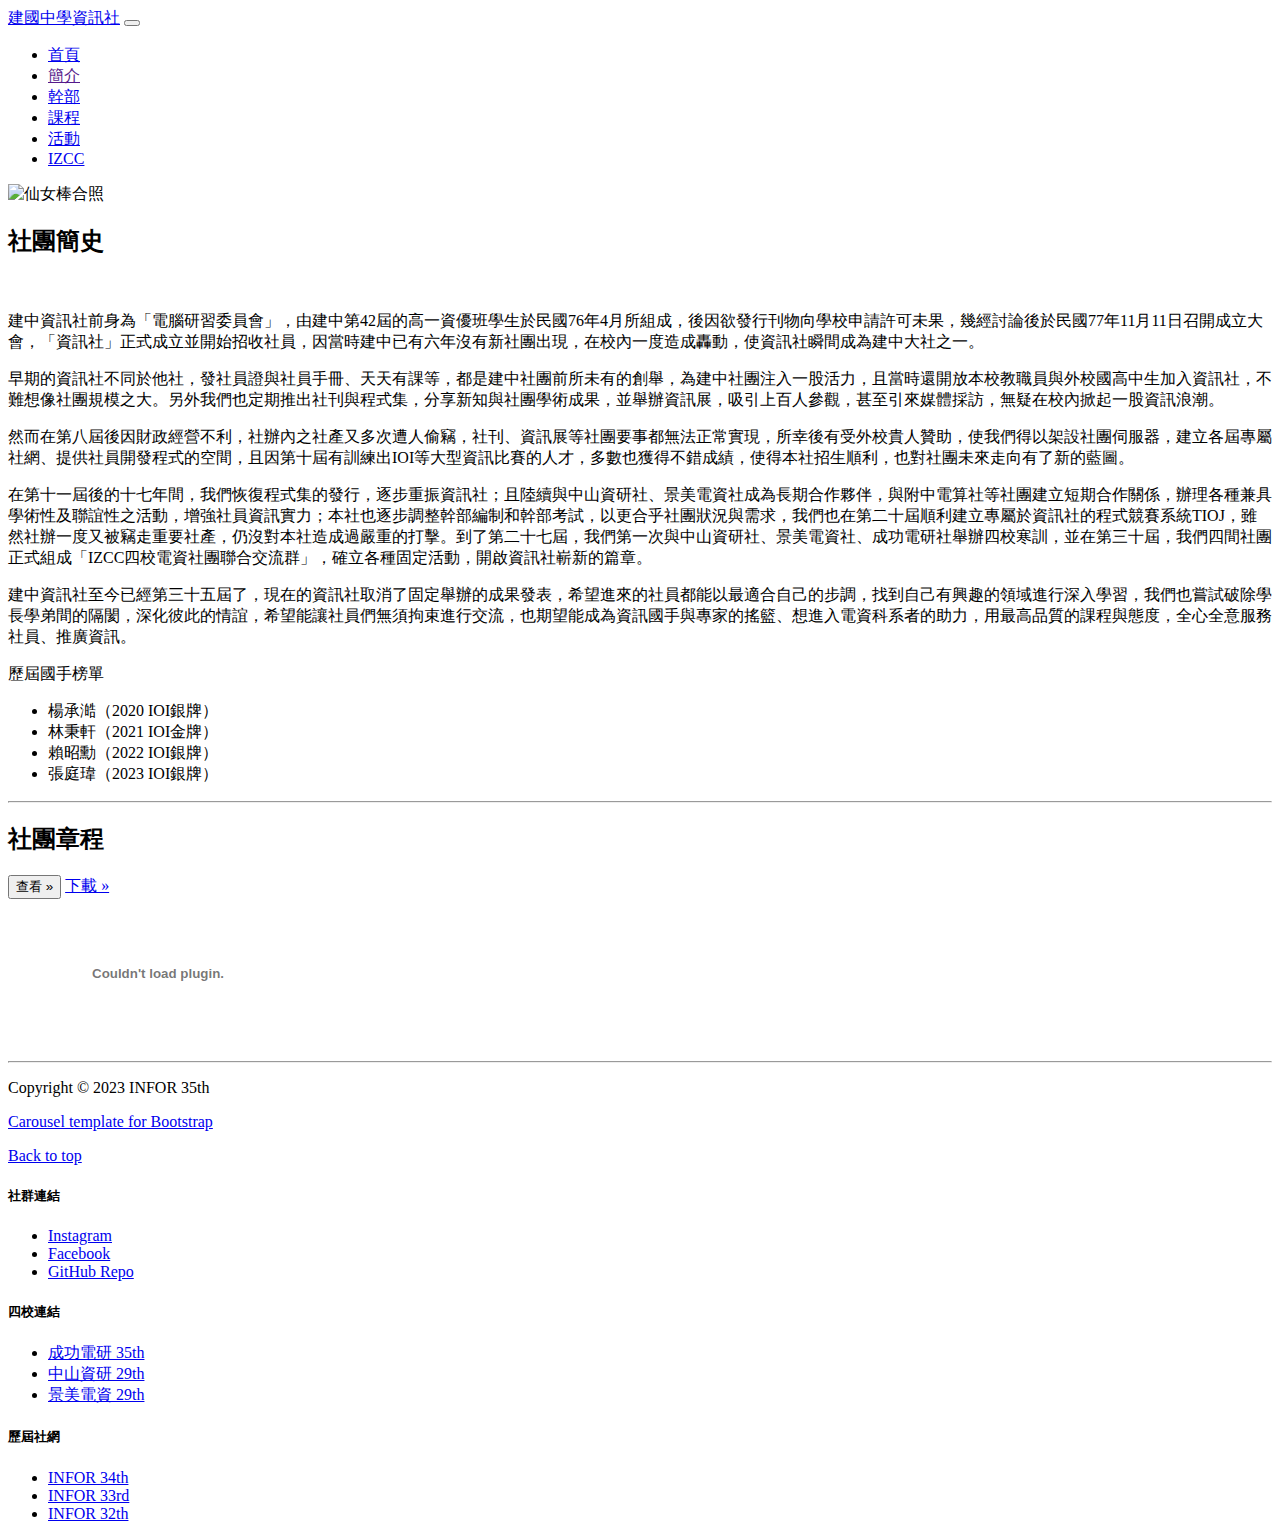
==== about/index.html @ 10638630 "Created about page" ====
<!doctype html>
<html lang="zh-Hant-TW">
<head>
  <title>簡介 | INFOR 35th</title>
  <!-- Required meta tags -->
  <meta charset="utf-8">
  <meta name="viewport" content="width=device-width, initial-scale=1">
  <link rel="icon" type="x-icon" href="/favicon.ico">
  <!-- Bootstrap -->
  <link href="https://cdn.jsdelivr.net/npm/bootstrap@5.2.1/dist/css/bootstrap.min.css" rel="stylesheet" integrity="sha384-iYQeCzEYFbKjA/T2uDLTpkwGzCiq6soy8tYaI1GyVh/UjpbCx/TYkiZhlZB6+fzT" crossorigin="anonymous">
  <script src="https://cdn.jsdelivr.net/npm/bootstrap@5.1.1/dist/js/bootstrap.bundle.min.js" integrity="sha384-/bQdsTh/da6pkI1MST/rWKFNjaCP5gBSY4sEBT38Q/9RBh9AH40zEOg7Hlq2THRZ" crossorigin="anonymous"></script>
  <!-- Custom styles for this template -->
  <link href="/style/carousel.css" rel="stylesheet">
</head>
<body>
  <header>
    <nav class="navbar navbar-expand-md navbar-dark fixed-top bg-dark">
      <div class="container-fluid">
        <a class="navbar-brand" href="/" title="建國中學資訊社">建國中學資訊社</a>
        <button class="navbar-toggler" type="button" data-bs-toggle="collapse" data-bs-target="#navbarCollapse" aria-controls="navbarCollapse" aria-expanded="false" aria-label="Toggle navigation">
          <span class="navbar-toggler-icon"></span>
        </button>
        <div class="collapse navbar-collapse" id="navbarCollapse">
          <ul class="navbar-nav me-auto mb-2 mb-md-0">
            <li class="nav-item">
              <a class="nav-link" href="/" title="首頁">首頁</a>
            </li>
            <li class="nav-item">
              <a class="nav-link active" aria-current="page" href="" title="簡介">簡介</a>
            </li>
            <li class="nav-item">
              <a class="nav-link" href="/members/" title="幹部">幹部</a>
            </li>
            <li class="nav-item">
              <a class="nav-link" href="/courses/" title="課程">課程</a>
            </li>
            <li class="nav-item">
              <a class="nav-link" href="/activities/" title="活動">活動</a>
            </li>
            <li class="nav-item">
              <a class="nav-link" href="/izcc/" title="IZCC">IZCC</a>
            </li>
          </ul>
        </div>
      </div>
    </nav>
  </header>
  <main>
    <div id="aboutBanner" class="carousel" data-bs-ride="carousel">
      <div class="carousel-inner h-100">
        <div class="carousel-item active h-100">
          <img class="bd-placeholder-img h-100" width="100%" height="100%" src="/images/all8.jpg" title="仙女棒合照" alt="仙女棒合照">
        </div>
      </div>
    </div>
    <div class="container">
      <div class="featurette">
        <h2 class="featurette-heading" id="history">社團簡史</h2>
        <br>
        <p class="lead">
          建中資訊社前身為「電腦研習委員會」，由建中第42屆的高一資優班學生於民國76年4月所組成，後因欲發行刊物向學校申請許可未果，幾經討論後於民國77年11月11日召開成立大會，「資訊社」正式成立並開始招收社員，因當時建中已有六年沒有新社團出現，在校內一度造成轟動，使資訊社瞬間成為建中大社之一。
        </p>
        <p class="lead">
          早期的資訊社不同於他社，發社員證與社員手冊、天天有課等，都是建中社團前所未有的創舉，為建中社團注入一股活力，且當時還開放本校教職員與外校國高中生加入資訊社，不難想像社團規模之大。另外我們也定期推出社刊與程式集，分享新知與社團學術成果，並舉辦資訊展，吸引上百人參觀，甚至引來媒體採訪，無疑在校內掀起一股資訊浪潮。
        </p>
        <p class="lead">
          然而在第八屆後因財政經營不利，社辦內之社產又多次遭人偷竊，社刊、資訊展等社團要事都無法正常實現，所幸後有受外校貴人贊助，使我們得以架設社團伺服器，建立各屆專屬社網、提供社員開發程式的空間，且因第十屆有訓練出IOI等大型資訊比賽的人才，多數也獲得不錯成績，使得本社招生順利，也對社團未來走向有了新的藍圖。
        </p>
        <p class="lead">
          在第十一屆後的十七年間，我們恢復程式集的發行，逐步重振資訊社；且陸續與中山資研社、景美電資社成為長期合作夥伴，與附中電算社等社團建立短期合作關係，辦理各種兼具學術性及聯誼性之活動，增強社員資訊實力；本社也逐步調整幹部編制和幹部考試，以更合乎社團狀況與需求，我們也在第二十屆順利建立專屬於資訊社的程式競賽系統TIOJ，雖然社辦一度又被竊走重要社產，仍沒對本社造成過嚴重的打擊。到了第二十七屆，我們第一次與中山資研社、景美電資社、成功電研社舉辦四校寒訓，並在第三十屆，我們四間社團正式組成「IZCC四校電資社團聯合交流群」，確立各種固定活動，開啟資訊社嶄新的篇章。
        </p>
        <p class="lead">
          建中資訊社至今已經第三十五屆了，現在的資訊社取消了固定舉辦的成果發表，希望進來的社員都能以最適合自己的步調，找到自己有興趣的領域進行深入學習，我們也嘗試破除學長學弟間的隔閡，深化彼此的情誼，希望能讓社員們無須拘束進行交流，也期望能成為資訊國手與專家的搖籃、想進入電資科系者的助力，用最高品質的課程與態度，全心全意服務社員、推廣資訊。
        </p>
        <p class="lead fw-bold">歷屆國手榜單</h2>
        <ul class="lead">
          <li>楊承澔（2020 IOI銀牌）</li>
          <li>林秉軒（2021 IOI金牌）</li>
          <li>賴昭勳（2022 IOI銀牌）</li>
          <li>張庭瑋（2023 IOI銀牌）</li>
        </ul>
      </div>
      <hr class="featurette-divider">
      <div class="featurette">
        <h2 class="featurette-heading" id="regulation">社團章程</h2>
        <button class="btn btn-primary mt-1 mb-1" type="button" data-bs-toggle="collapse" data-bs-target="#document" aria-expanded="false" aria-controls="document">
          查看 &raquo;
        </button>
        <a class="btn btn-dark mt-1 mb-1" href="組織章程.pdf" target="_blank" title="下載章程">下載 &raquo;</a>
        <div class="collapse" id="document">
          <object class="w-100 vh-100" type="application/pdf" data="組織章程.pdf"></object>
        </div>
        
      </div>
      <hr class="featurette-divider">
    </div>
  </main>
  <footer class="container">
    <div class="row">
      <div class="col-12 col-md">
        <p>Copyright &copy; 2023 INFOR 35th</p>
        <p><a class="text-secondary" href="https://getbootstrap.com/docs/5.3/examples/carousel/" title="Template">Carousel template for Bootstrap</a></p>
        <p><a class="text-primary" href="#" title="Back to top">Back to top</a></p>
      </div>
      <div class="col-6 col-md">
        <h5 class="fw-bold">社群連結</h5>
        <ul class="list-unstyled text-small">
          <li><a class="text-dark" href="https://www.instagram.com/infor.35th" target="_blank" title="Instagram">Instagram</a></li>
          <li><a class="text-dark" href="https://www.facebook.com/infor35th" target="_blank" title="Facebook">Facebook</a></li>
          <li><a class="text-dark" href="https://github.com/ck-infor/35th-website" target="_blank" title="GitHub Repo">GitHub Repo</a></li>
        </ul>
      </div>
      <div class="col-6 col-md">
        <h5 class="fw-bold">四校連結</h5>
        <ul class="list-unstyled text-small">
          <li><a class="text-dark" href="https://ckcsc.net" target="_blank" title="成功電研 35th">成功電研 35th</a></li>
          <li><a class="text-dark" href="https://www.instagram.com/zsisc29th" target="_blank" title="中山資研 29th">中山資研 29th</a></li>
          <li><a class="text-dark" href="https://www.instagram.com/cmioc_29th" target="_blank" title="景美電資 29th">景美電資 29th</a></li>
        </ul>
      </div>
      <div class="col-6 col-md">
        <h5 class="fw-bold">歷屆社網</h5>
        <ul class="list-unstyled text-small">
          <li><a class="text-dark" href="https://34.infor.org" target="_blank" title="INFOR 34th">INFOR 34th</a></li>
          <li><a class="text-dark" href="https://infor33rd-vqf5pcbabq-de.a.run.app" target="_blank" title="INFOR 33rd">INFOR 33rd</a></li>
          <li><a class="text-dark" href="https://32.infor.org" target="_blank" title="INFOR 32th">INFOR 32th</a></li>
        </ul>
      </div>
    </div>
  </footer>
</body>
</html>
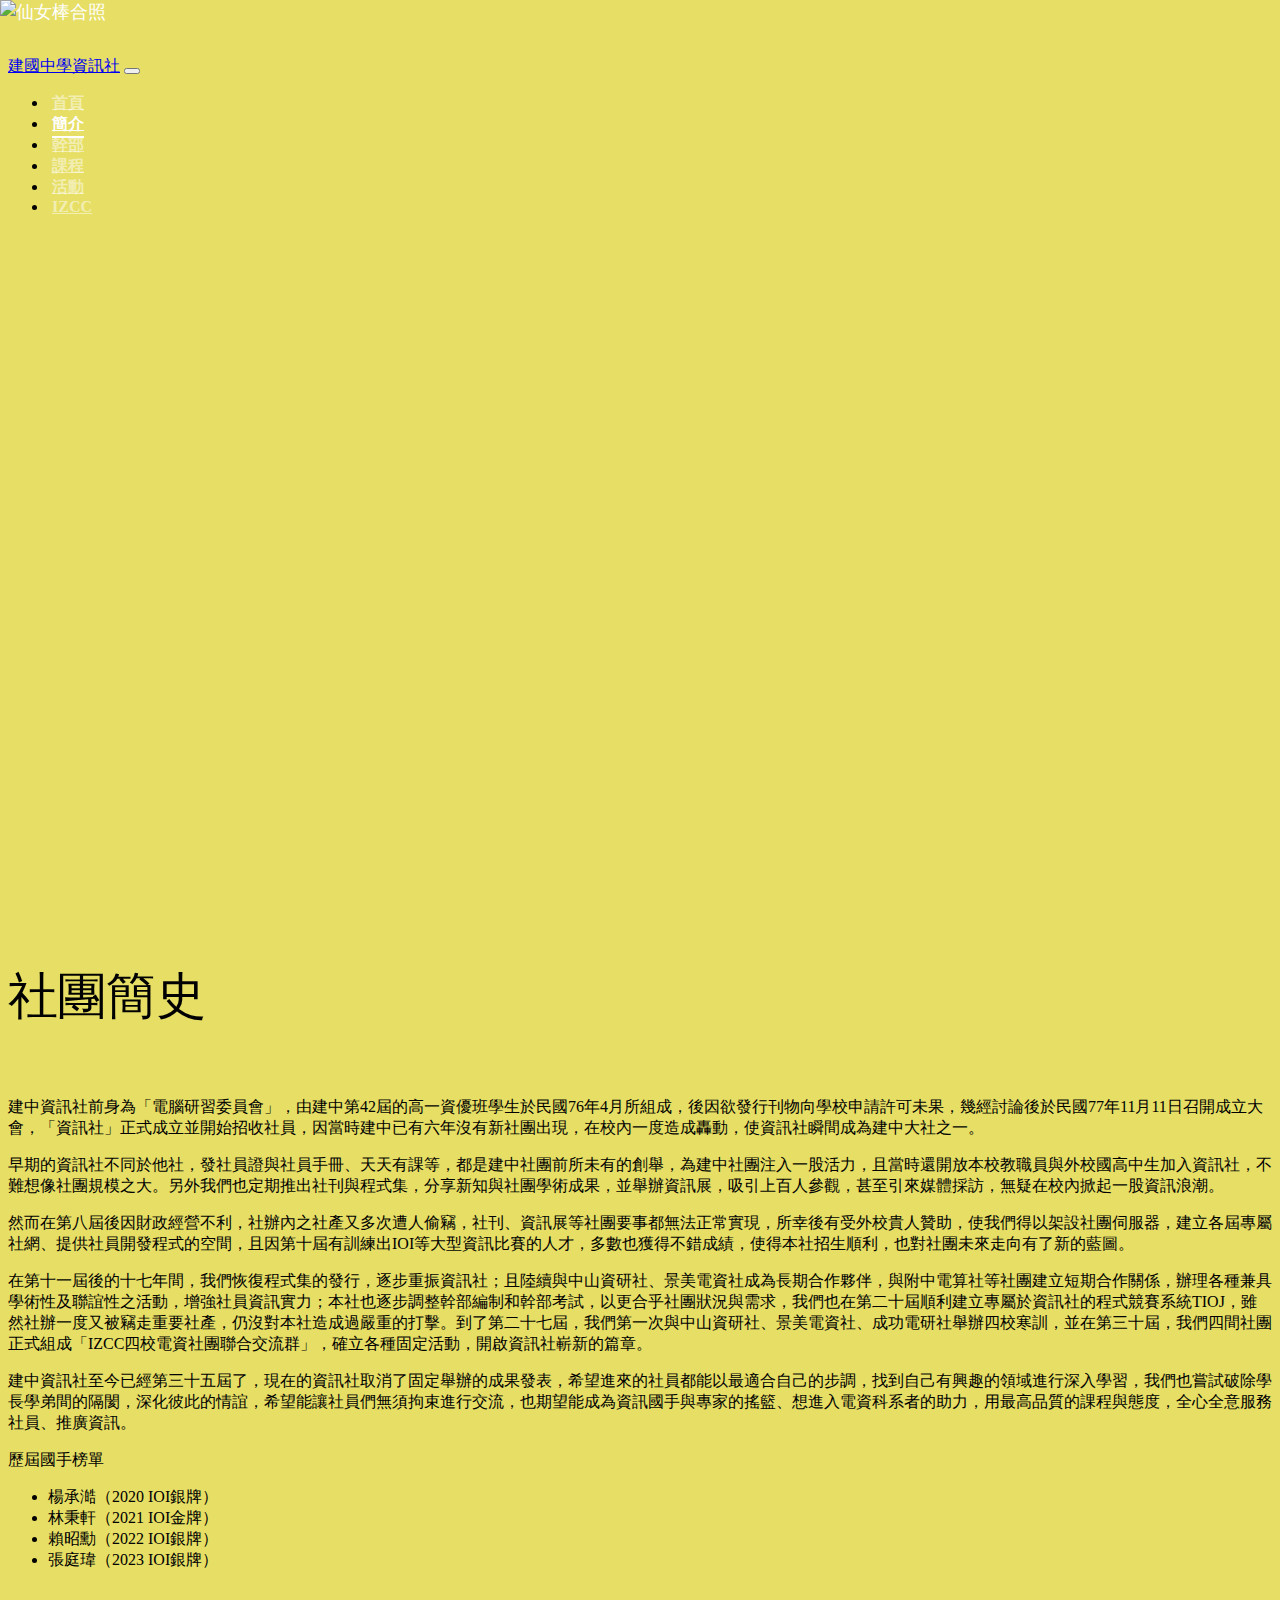
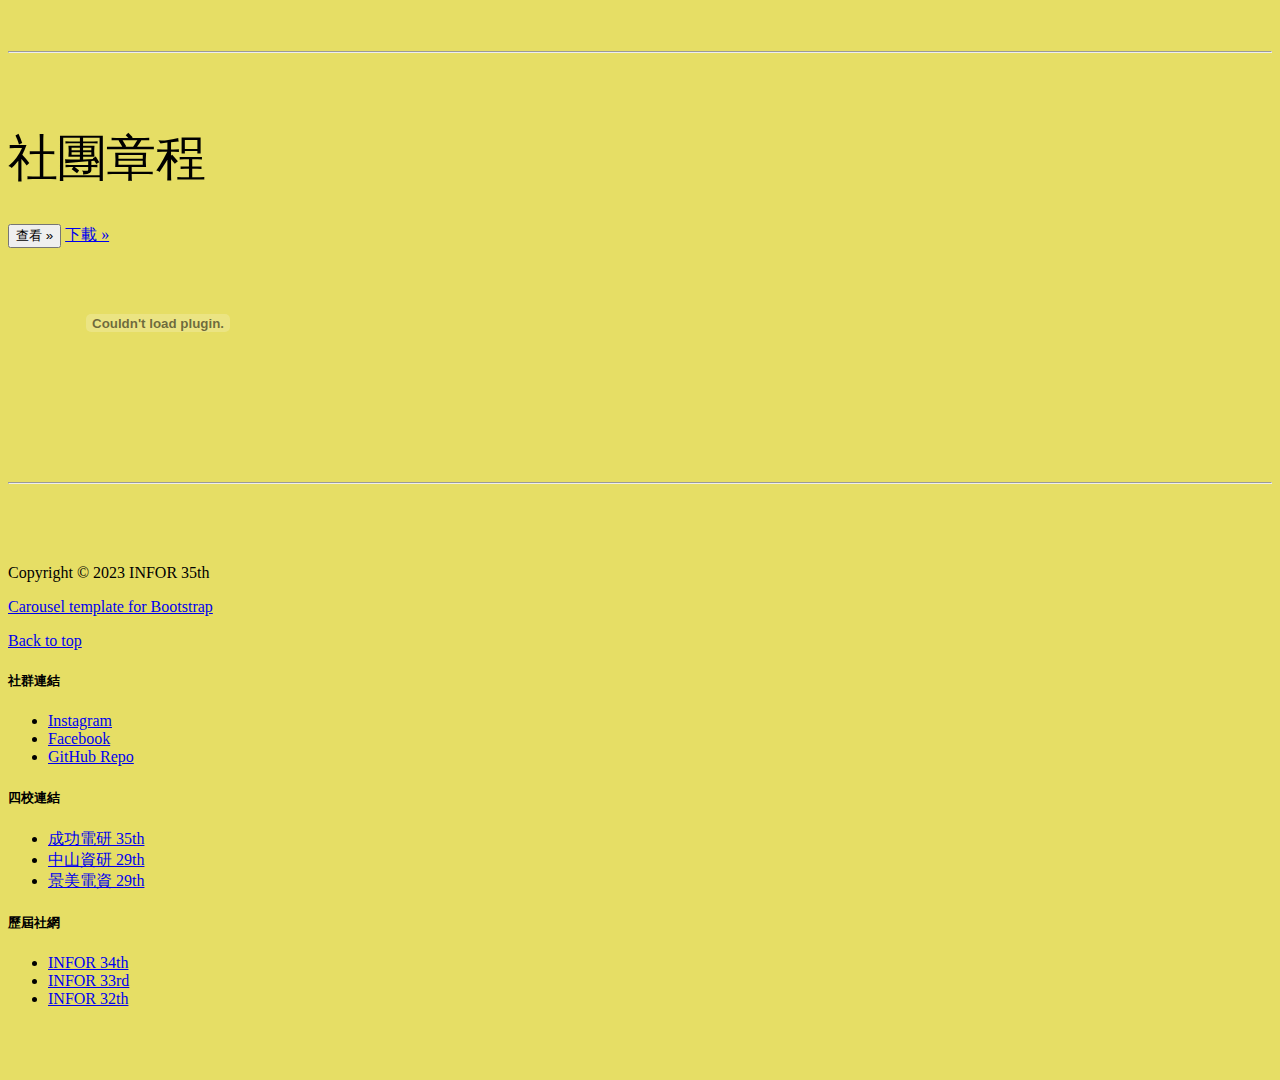
==== commit 981e5ff9: "Update about page" ====
--- a/about/index.html
+++ b/about/index.html
@@ -49,7 +49,7 @@
     <div id="aboutBanner" class="carousel" data-bs-ride="carousel">
       <div class="carousel-inner h-100">
         <div class="carousel-item active h-100">
-          <img class="bd-placeholder-img h-100" width="100%" height="100%" src="/images/all8.jpg" title="仙女棒合照" alt="仙女棒合照">
+          <img class="bd-placeholder-img h-100" width="100%" height="100%" src="/images/all8.JPG" title="仙女棒合照" alt="仙女棒合照">
         </div>
       </div>
     </div>
@@ -129,4 +129,4 @@
     </div>
   </footer>
 </body>
-</html>+</html>
--- a/style/carousel.css
+++ b/style/carousel.css
@@ -0,0 +1,168 @@
+/* GLOBAL STYLES
+-------------------------------------------------- */
+/* Padding below the footer and lighter body text */
+
+body {
+  padding-top: 3rem;
+  padding-bottom: 3rem;
+  color: #000000;
+  background-color: #E6DE65;
+}
+body::-webkit-scrollbar {
+  width: 7px;
+}
+body::-webkit-scrollbar-button {
+  background: transparent;
+  border-radius: 4px;
+  height: 5px;
+}
+body::-webkit-scrollbar-track-piece {
+  background: #bbbbbb;
+  border-radius: 4px;
+}
+body::-webkit-scrollbar-thumb {
+  border-radius: 4px;
+  background-color: rgba(0, 0, 0, 0.4);
+  border: 1px solid slategrey;
+}
+body::-webkit-scrollbar-track {
+  box-shadow: #bbbbbb;
+  border-radius: 4px;
+}
+
+/*
+ * Header
+ */
+
+.nav-link {
+  text-align: center;
+  padding: .25rem 0;
+  margin: 0 .25rem;
+  font-weight: 700;
+  color: rgba(255, 255, 255, .5);
+  background-color: transparent;
+  border-bottom: .125rem solid transparent;
+}
+
+.nav-link:hover,
+.nav-link:focus {
+  border-bottom-color: rgba(255, 255, 255, .25);
+}
+
+.nav-link + .nav-link {
+  margin-left: 1rem;
+}
+
+.active {
+  color: #fff;
+  border-bottom-color: #fff;
+}
+
+/* row */
+.featurette.row {
+  align-items: center;
+}
+
+/* CUSTOMIZE THE CAROUSEL
+-------------------------------------------------- */
+
+/* Carousel base class */
+.carousel {
+  height: 75vh;
+  max-height: 56.25vw;
+  margin-bottom: 4rem;
+}
+/* Since positioning the image, we need to help out the caption */
+.carousel-caption {
+  bottom: 3rem;
+  z-index: 10;
+}
+
+/* Declare heights because of positioning of img element */
+.carousel-item {
+  height: 32rem;
+}
+.carousel-item > img {
+  position: absolute;
+  top: 0;
+  left: 0;
+  min-width: 100%;
+  height: 32rem;
+  object-fit: cover;
+}
+
+.bd-placeholder-img {
+  font-size: 1.125rem;
+  text-anchor: middle;
+  -webkit-user-select: none;
+  -moz-user-select: none;
+  user-select: none;
+}
+
+
+/* MARKETING CONTENT
+-------------------------------------------------- */
+
+/* Center align the text within the three columns below the carousel */
+.marketing .col-lg-3 {
+  margin-bottom: 1.5rem;
+  text-align: center;
+}
+.marketing h2 {
+  font-weight: 400;
+}
+/* rtl:begin:ignore */
+.marketing .col-lg-3 p {
+  margin-right: .75rem;
+  margin-left: .75rem;
+}
+/* rtl:end:ignore */
+
+
+/* Featurettes
+------------------------- */
+
+.featurette-divider {
+  margin: 5rem 0; /* Space out the Bootstrap <hr> more */
+}
+
+/* Thin out the marketing headings */
+.featurette-heading {
+  font-weight: 300;
+  line-height: 1;
+  /* rtl:remove */
+  letter-spacing: -.05rem;
+}
+
+.lead{
+  font-weight: 500;
+}
+
+
+/* RESPONSIVE CSS
+-------------------------------------------------- */
+
+@media (min-width: 40em) {
+  /* Bump up size of carousel content */
+  .carousel-caption p {
+    margin-bottom: 1.25rem;
+    font-size: 1.25rem;
+    line-height: 1.4;
+  }
+
+  .featurette-heading {
+    font-size: 50px;
+  }
+}
+
+@media (min-width: 62em) {
+  .featurette-heading {
+    margin-top: 3rem;
+  }
+}
+
+@media (min-width: 768px) {
+  .bd-placeholder-img-lg {
+    font-size: 3.5rem;
+  }
+}
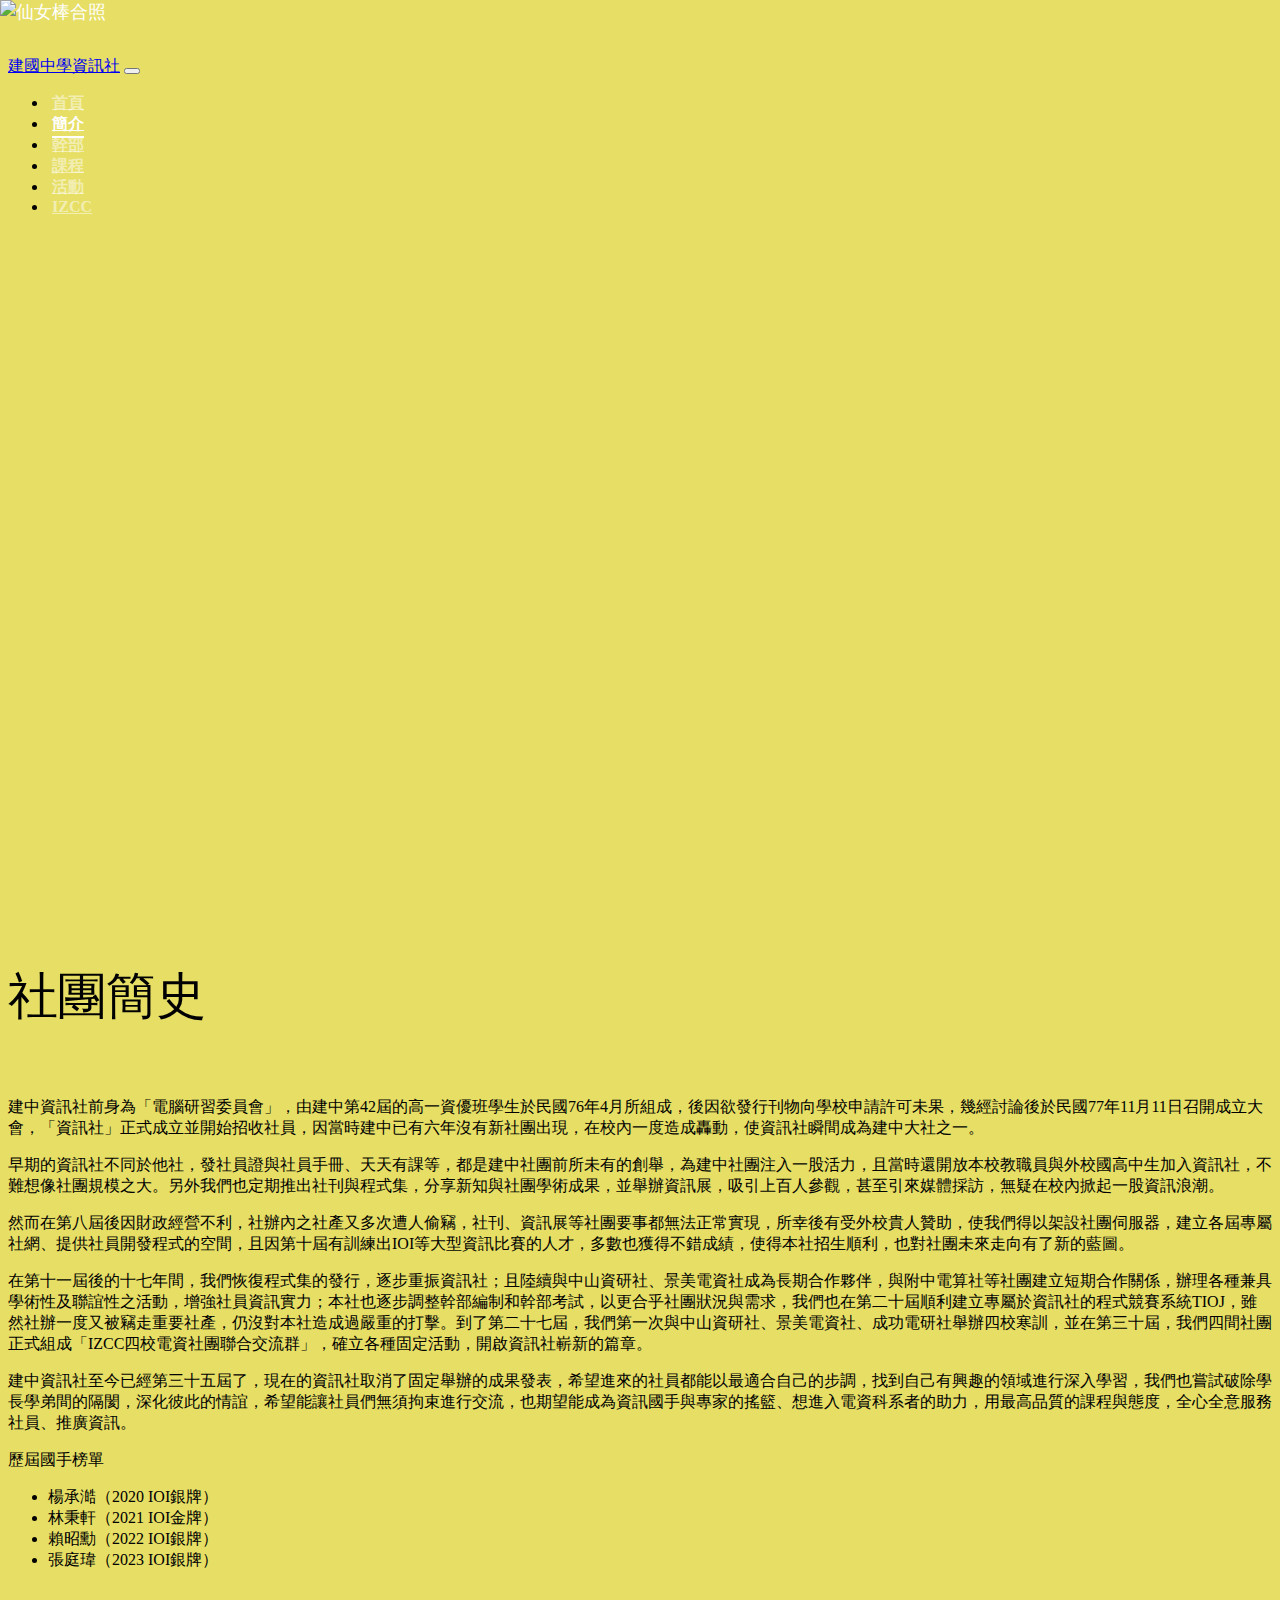
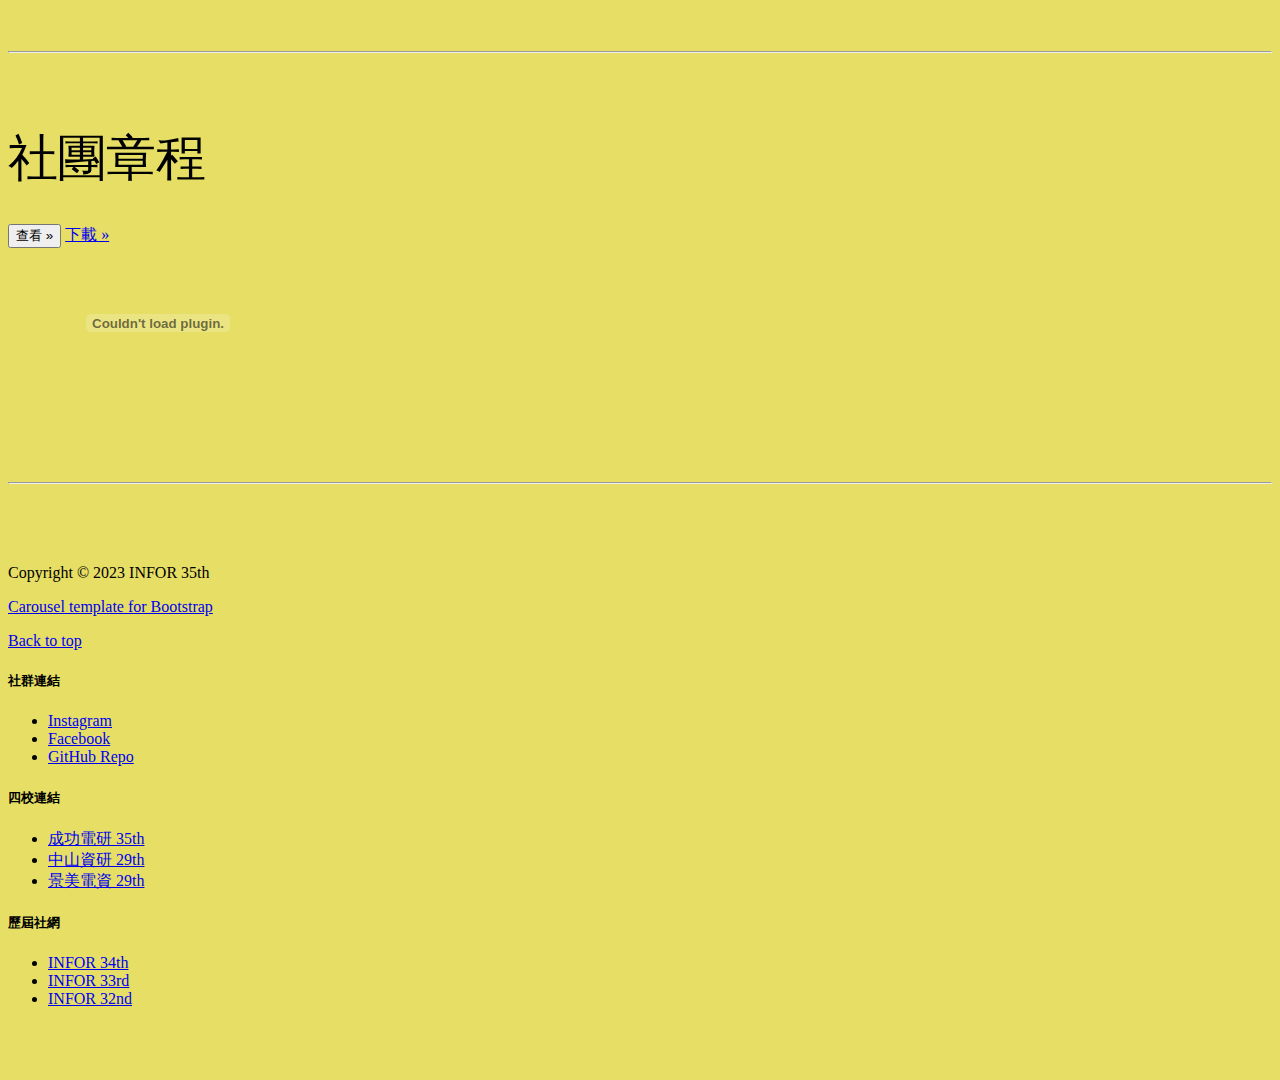
==== commit db72626e: "edit footer" ====
--- a/about/index.html
+++ b/about/index.html
@@ -123,7 +123,7 @@
         <ul class="list-unstyled text-small">
           <li><a class="text-dark" href="https://34.infor.org" target="_blank" title="INFOR 34th">INFOR 34th</a></li>
           <li><a class="text-dark" href="https://infor33rd-vqf5pcbabq-de.a.run.app" target="_blank" title="INFOR 33rd">INFOR 33rd</a></li>
-          <li><a class="text-dark" href="https://32.infor.org" target="_blank" title="INFOR 32th">INFOR 32th</a></li>
+          <li><a class="text-dark" href="https://32.infor.org" target="_blank" title="INFOR 32nd">INFOR 32nd</a></li>
         </ul>
       </div>
     </div>
